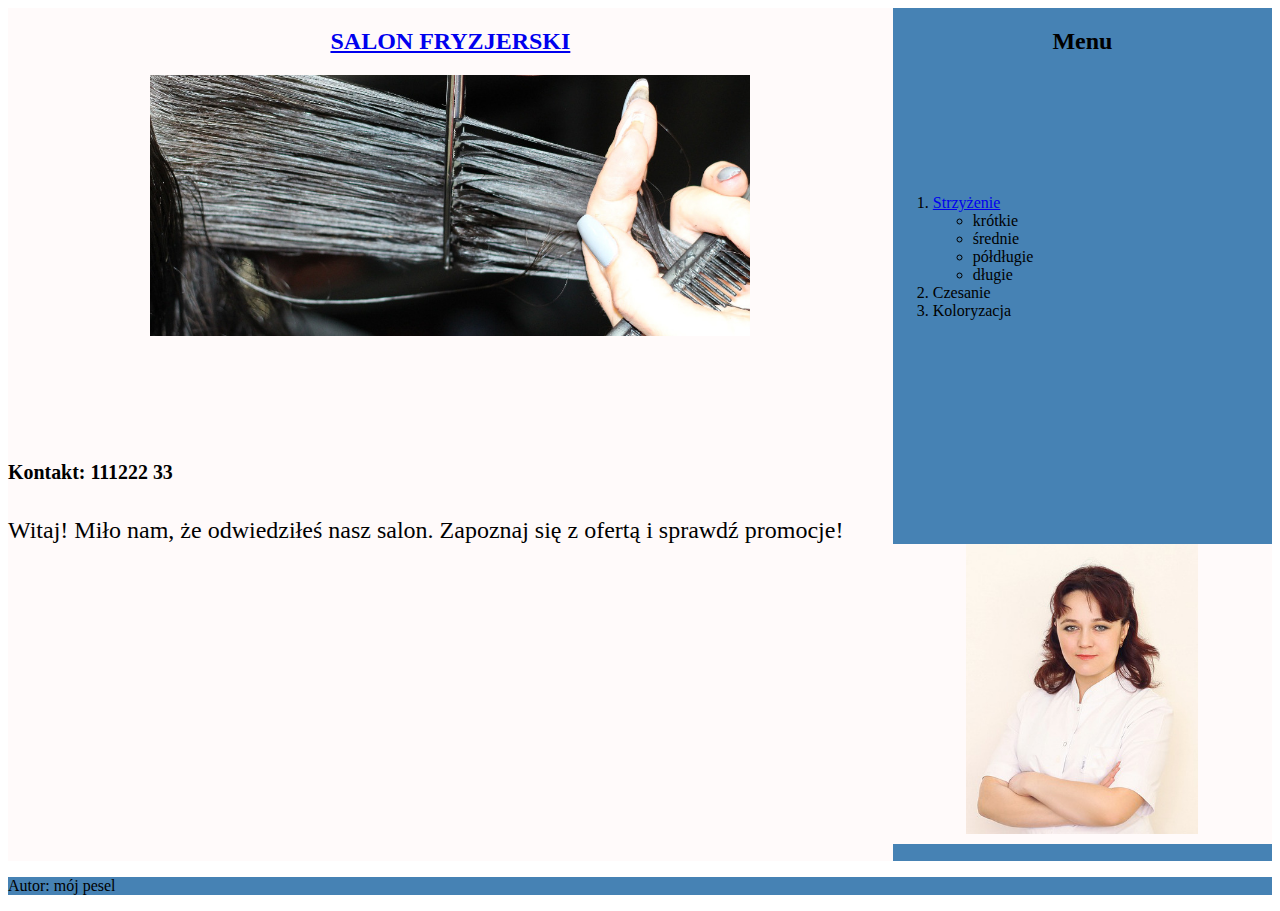
==== fryzjer/index.html @ 4a0517a6 "dodanie gotowych egzaminow" ====
<!DOCTYPE html>
<html lang="en">
<head>
    <meta charset="UTF-8">
    <meta http-equiv="X-UA-Compatible" content="IE=edge">
    <meta name="viewport" content="width=device-width, initial-scale=1.0">
    <title>Usługi fryzjerskie</title>
    <link rel="stylesheet" href="styl2.css">
</head>
<body>
    <div class="main">
        <div class="left">
            <div class="left1">
                <h2> <a href="index.html" >SALON   FRYZJERSKI</a></h2>
                <img src="img/obraz2.jpg" alt="Czesanie" width="600">
            </div>
            <div class="left2">
                <h5>Kontakt: 111222 33</h5>
                <p>Witaj! Miło nam, że odwiedziłeś nasz salon. Zapoznaj się z ofertą i sprawdź promocje!</p>
            </div>
        </div>
        <div class="right">
            <div class="right1">
                <h2>Menu</h2>
            </div>
            <div class="right2">
                <ol>
                    <li><a href="fryzura.html">Strzyżenie</a></li>
                    <ul>
                        <li>krótkie</li>
                        <li>średnie</li>
                        <li>półdługie</li>
                        <li>długie</li>
                    </ul>
                    <li>Czesanie</li>
                    <li>Koloryzacja</li>
                    
                
                </ol>
            </div>
            <div class="right3">
                <img src="img/obraz1.jpg" alt="Fryzjer" height="290px">
            </div>
        </div>
    </div>
   
    <footer>
        <p>Autor: mój pesel</p>
    </footer>
</body>
</html>
---- fryzjer/styl2.css ----
.main{
    display: flex;
}
.left{
    width: 70%;
    background-color: snow;
}
.left1{
    height: 400px;
    text-align: center;
}
.left2{
    height: 400px;
    font-size: 150%;
}

.right{
width: 30%;
font: white;
background-color: steelblue;
}

.right1{
    height: 150px;
    text-align: center;
}

.right2{
    height: 350px;
}
.right3{
    height: 300px;
    background-color: snow;
    text-align: center;
}

footer{
    background-color: steelblue;
    font: white;;
}
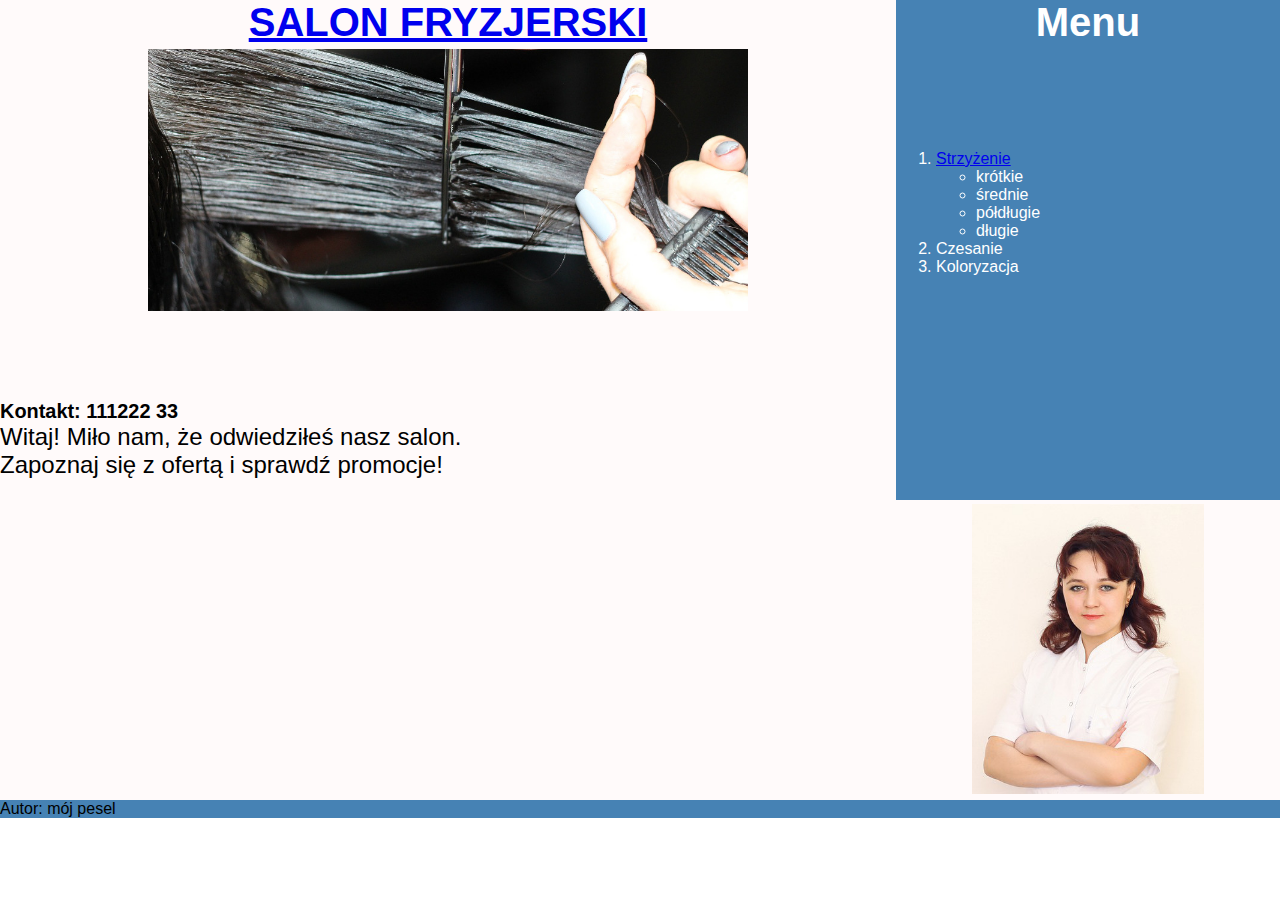
==== commit 4a85a3de: "egzamin ukonczony" ====
--- a/fryzjer/index.html
+++ b/fryzjer/index.html
@@ -1,6 +1,6 @@
 
 <!DOCTYPE html>
-<html lang="en">
+<html lang="pl">
 <head>
     <meta charset="UTF-8">
     <meta http-equiv="X-UA-Compatible" content="IE=edge">
@@ -17,7 +17,7 @@
             </div>
             <div class="left2">
                 <h5>Kontakt: 111222 33</h5>
-                <p>Witaj! Miło nam, że odwiedziłeś nasz salon. Zapoznaj się z ofertą i sprawdź promocje!</p>
+                <p>Witaj! Miło nam, że odwiedziłeś nasz salon. <br> Zapoznaj się z ofertą i sprawdź promocje!</p>
             </div>
         </div>
         <div class="right">
@@ -35,8 +35,6 @@
                     </ul>
                     <li>Czesanie</li>
                     <li>Koloryzacja</li>
-                    
-                
                 </ol>
             </div>
             <div class="right3">
--- a/fryzjer/styl2.css
+++ b/fryzjer/styl2.css
@@ -1,3 +1,20 @@
+*{
+    margin: 0;
+    font-family: Helvetica, Sans-Serif;
+}
+
+h2{
+    font-size: 250%;
+}
+
+img{
+    padding: 4px;
+}
+
+img:hover{
+    padding: 3px;
+    border: 1px solid steelblue;
+}
 .main{
     display: flex;
 }
@@ -16,7 +33,7 @@
 
 .right{
 width: 30%;
-font: white;
+color: white;
 background-color: steelblue;
 }
 
